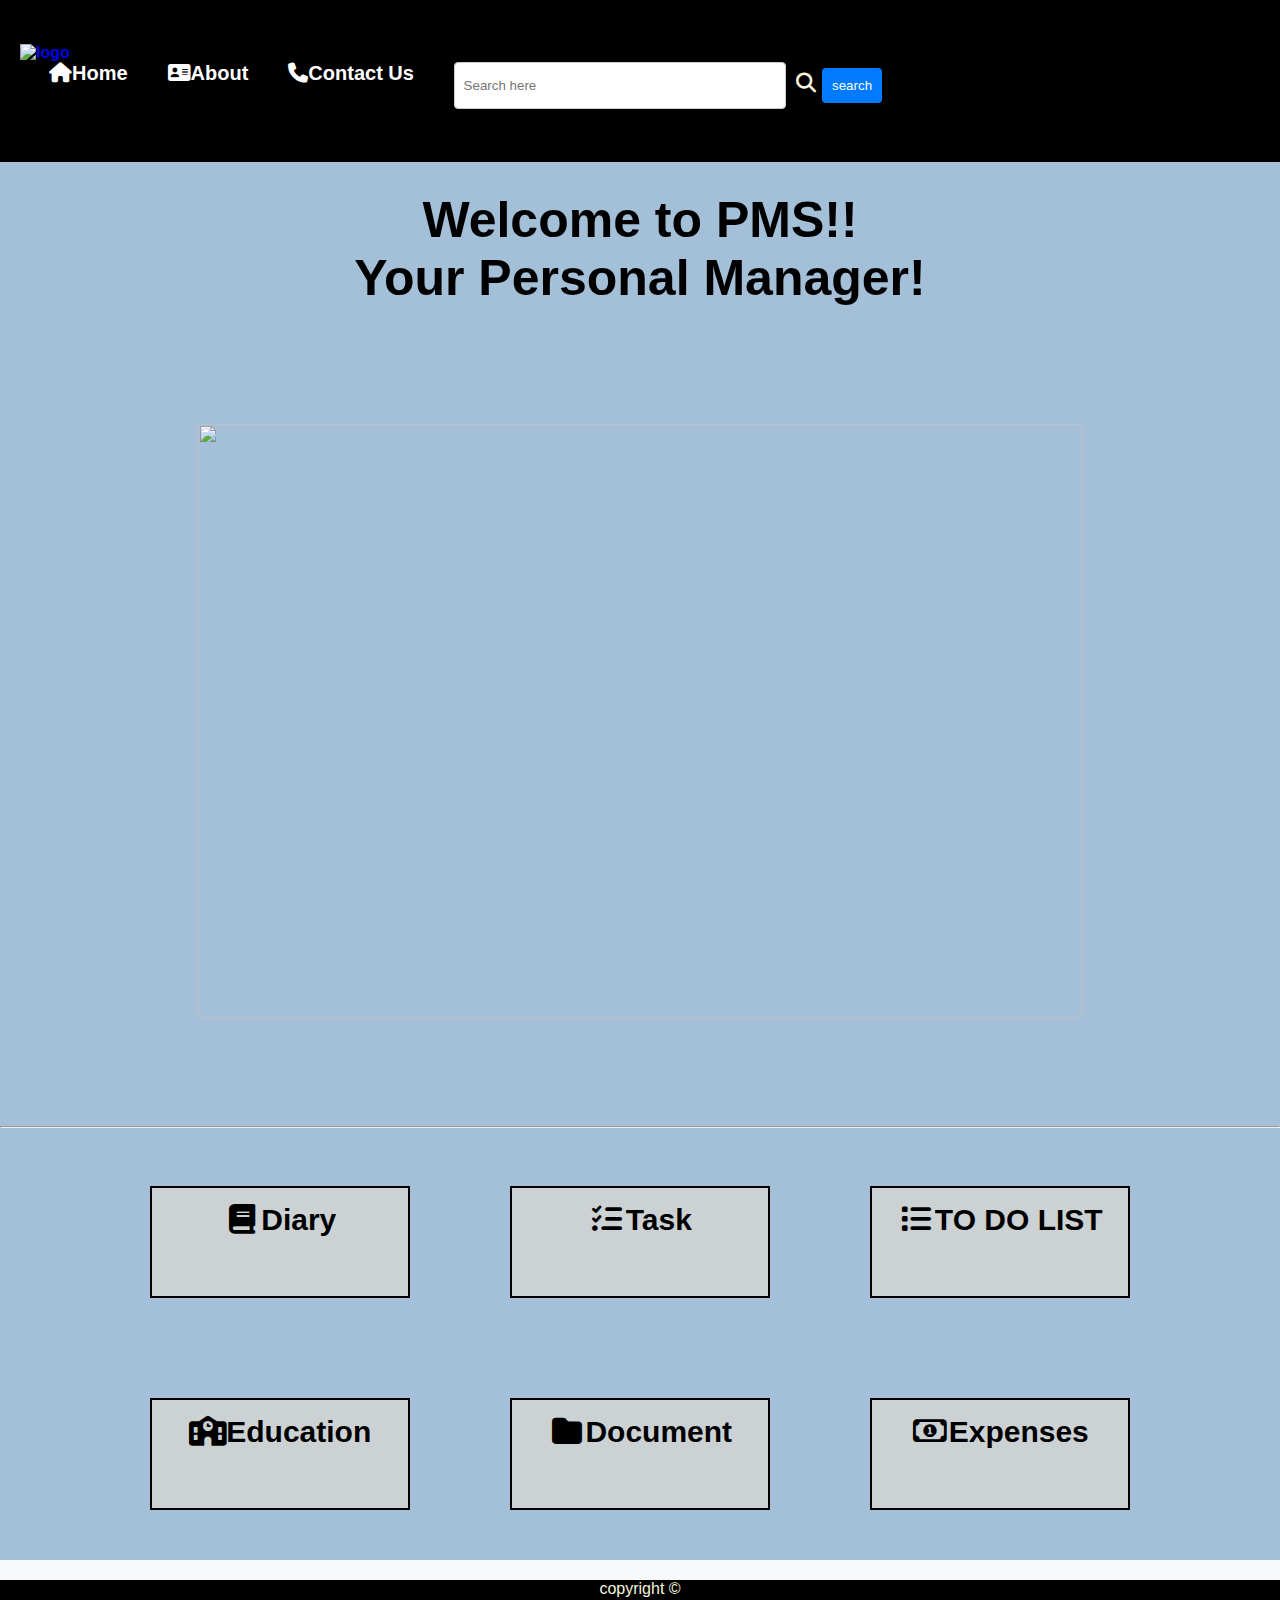
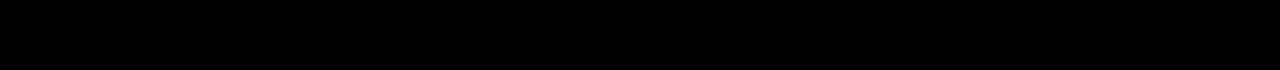
==== home.html @ 9d5ee235 "Add files via upload" ====
<!DOCTYPE html>
<html lang="en">

<head>
    <meta charset="UTF-8">
    <meta name="viewport" content="width=device-width, initial-scale=1.0">
    <title>Dbms project</title>
    <script src="script.js"></script>
    <link rel="stylesheet" href="style.css">
    <link rel="stylesheet" href="https://cdnjs.cloudflare.com/ajax/libs/font-awesome/6.4.2/css/all.min.css">
</head>

<body>
    <header>
        <nav>
            <div class="container">
                <div class="logo">
                    <a href="index.html">
                        <img src="https://encrypted-tbn0.gstatic.com/images?q=tbn:ANd9GcT_CzL3O10lH8DRyBUVTJwJqKq7YYfkbJ9bLA&usqp=CAU"
                            alt="logo">
                    </a>
                </div>
                <div class="menu">
                    <ul>
                        <li>
                            <a href="home.html"><i class="fa-solid fa-house"></i>Home</a>
                        </li>
                        <li>
                            <a href="about.html "><i class="fa-solid fa-address-card"></i>About</a>
                        </li>
                        <li>
                            <a href="contactus.html"><i class="fa-solid fa-phone"></i>Contact Us</a>
                        </li>
                        <li>
                            <div class="search">
                                <input type="text" name="" id="" placeholder=" Search here"> <i
                                    class="fa-solid fa-magnifying-glass"> </i> <button class="btn">search</button>
                            </div>
                        </li>
                    </ul>
                </div>
            </div>
        </nav>
    </header>

    <main>
 <div class="middle my-4">
     
                <h2 class="text-center">
                 <p>  Welcome to PMS!! 
                 <br> Your Personal Manager!</p> 
                </h2>
            <div class="slider">
                <img src="https://media.istockphoto.com/id/496851126/photo/posing-business-robot-technology-concept-contains-clipping-path.jpg?s=612x612&w=0&k=20&c=8L0VPdNveKBhAYQju9R8YZar4PrJEn1cCo8JE1XSwHE=">
            </div>
        
        <hr>
        <div class="boxes">    
            <div class="box1">
                <div class="text">
                <a href="diary.html"><i class="fa-solid fa-book fa-fw"></i>Diary</a>
                </div>
            </div>
            <div class="box2">
                <div class="text"> 
                    <a href="task.html"><i class="fa-solid fa-list-check fa-fw"></i>Task</a>
                </div>
            </div>
            <div class="box3">
                <div class="text"> 
                    <a href="todolist.html"><i class="fa-solid fa-list fa-fw"></i>TO DO LIST</a>
                    </div>  
                </div>  
        </div>

        <div class="boxes">    
            <div class="box1">
                <div class="text">
                <a href="education.html"><i class="fa-solid fa-school fa-fw"></i>Education</a>
                </div>
            </div>
            <div class="box2">
                <div class="text"> 
                    <a href="document.html"><i class="fa-solid fa-folder fa-fw"></i>Document</a>
                </div>
            </div>
            <div class="box3">
                <div class="text"> 
                    <a href="todolist.html"><i class="fa-regular fa-money-bill-1 fa-fw"></i>Expenses</a>
                    </div>  
                </div>  
        </div>
    </div>   
    </main>
    <footer>
        <p class="bottom" >copyright &copy;</p>
    </footer>
</body>

</html>
---- style.css ----
body {
    margin: 0;
    padding: 0;
    font-family: Arial, sans-serif; /* Set a default font for the body */
    background-color: #f8f9fa; /* Light background color for the body */
}

/* Ensure anchor tags have no text decoration and bold font */
a, a:hover {
    text-decoration: none;
    font-weight: bold;
}

/* Style the header */
header {
    position: fixed;
    background: black;
    color: beige;
    height: 18vh;
    width: 100%;
    display: flex;
    align-items: center;
    justify-content: space-between;
    top: 0;
    padding: 0 20px; /* Add some padding for better spacing */
    z-index: 1000; /* Ensure the header stays on top */
}

/* Style the logo image */
.logo img {
    height: 10vh;
    max-width: 12vw;
}

/* Style the container inside the header */

.containers{
    top:0px;
}
.menu {
    margin-left: 0vw;
    padding:0px 0px 10px 9px;
}
/* Style the navigation list */
nav ul {
    margin: 0; /* Remove default margin */
    padding: 0; /* Remove default padding */
    display: flex; /* Display the list items in a row */
    list-style: none; /* Remove list bullets/numbers */
}

/* Style the list items */
nav ul li {
    font-size: 20px;
    margin: 0 20px; /* Adjust margin for horizontal spacing */
}

/* Style the anchor tags inside list items */
nav ul li a {
    color: white;
}

/* Style the search input */
.search input {
    width: 25vw;
    height: 35px; /* Ensure the input height matches the button */
    border: 1px solid #ccc; /* Add a border to the input */
    border-radius: 4px; /* Add slight rounding to the corners */
    padding: 5px; /* Add some padding inside the input */
    margin-right: 5px; /* Add some spacing between the input and button */
}

/* Style the search button */
.search .btn {
    height: 35px; /* Ensure the button height matches the input */
    background-color: #007bff; /* Blue background for the button */
    color: white; /* White text color */
    border: none; /* Remove default border */
    border-radius: 4px; /* Add slight rounding to the corners */
    padding: 0 10px; /* Add some horizontal padding */
    cursor: pointer; /* Change cursor to pointer */
    transition: background-color 0.3s; /* Smooth transition for hover effect */
}

/* Change button background color on hover */
.search .btn:hover {
    background-color: #0056b3; /* Darker blue on hover */
}

/* Center the menu vertically within the header */
nav {
    display: flex;
    align-items: center;
}

.text-center{
    color: black;
    margin:94px 280px -33px;
    padding:47px 0px 0px 0px;
    justify-content: center;
    text-align: center;
}
.text-center p{
    font-size: 50px;
    font-weight: 600;
}
.slider{
    text-align: center;
    display: block;
    overflow:visible;
    top:0px;
}
.slider img{
    margin:100px;
    height:66vh;
    width:69vw;
    text-align: center;
    display: inline-block;
}
footer{
    height:10vh;
    width:100%;
    background-color: black;
    color:beige;
    justify-content: center;
    text-align: center;
}
.bottom{
    margin:20px;
}
.middle{
    background-color:rgb(163, 192, 216);
}

.boxes{
    top:0px;
    display: flex;
    flex-direction: row;
    flex-wrap: wrap;
    justify-content: center;
    align-items: center;
}
.text{
margin:15px;
}
.text a{
    color:black;
}
.box1{
    height:12vh;
    width:20vw;
    background-color: rgb(204, 210, 211);
    font-size: 30px;
    border:2px solid black;
    margin:50px;
    text-align: center;
    font-weight: 600;
}
.box2{
    height:12vh;
    width:20vw;
    background-color: rgb(204, 210, 211);
    font-size: 30px;
    border:2px solid black;
    margin:50px;
    text-align: center;
    font-weight: 600;

}
.box3{
    height:12vh;
    width:20vw;
    background-color: rgb(204, 210, 211);
    font-size: 30px;
    border:2px solid black;
    margin:50px;
    text-align: center;
    font-weight: 600;

}
.contact-info{
    justify-content: center;
    text-align: center;
    padding:25px;
}
.contact-body{
    background-color: aquamarine;
    height:45vh;
    width:50vw;
    border:2px solid black;
    margin:98px 165px;
    display: flex;
    justify-content: center;
}
.text-center1{
    margin-bottom: 40px;
    justify-content: center;
    align-items: center;
    color: black;
    margin:94px 220px 47px 387px;
    padding:47px 0px 0px 0px;
}
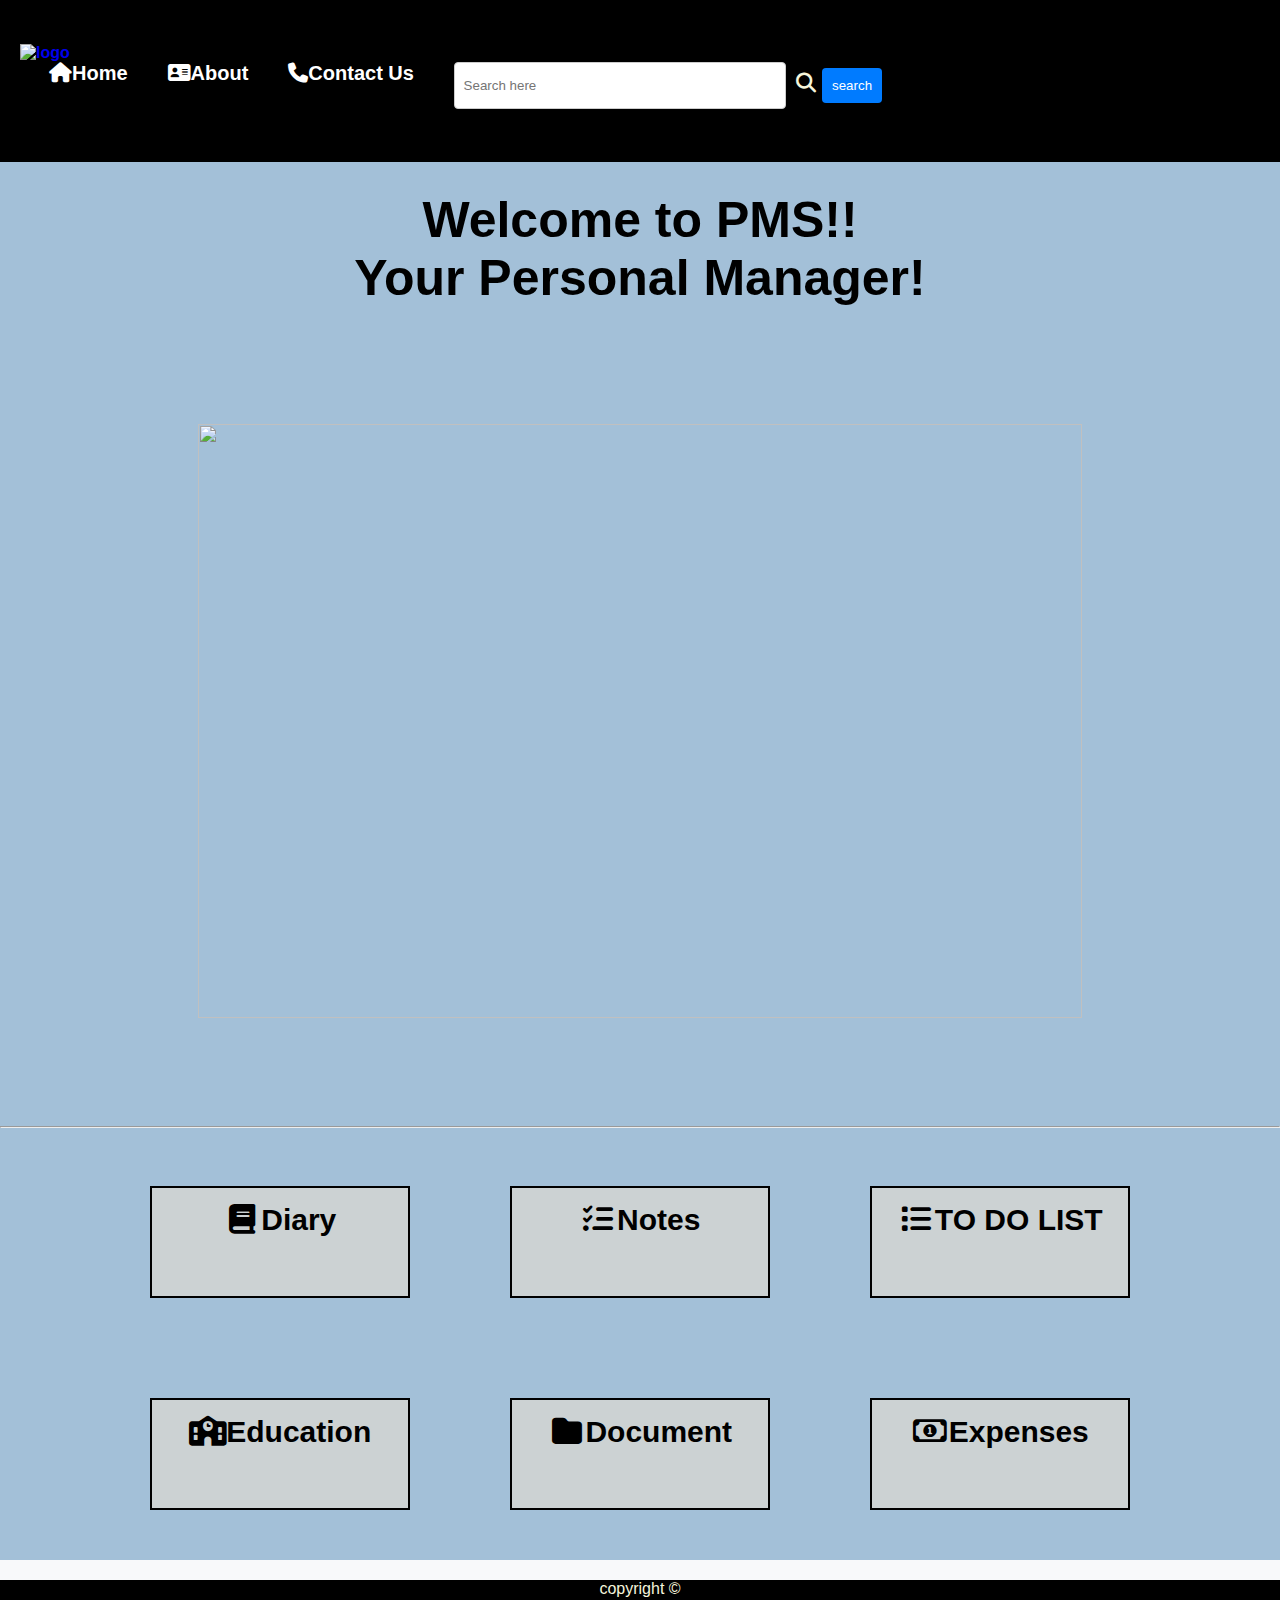
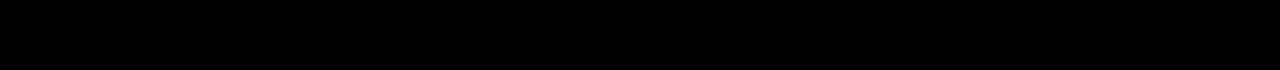
==== commit c43784a7: "Update home.html" ====
--- a/home.html
+++ b/home.html
@@ -63,7 +63,7 @@
             </div>
             <div class="box2">
                 <div class="text"> 
-                    <a href="task.html"><i class="fa-solid fa-list-check fa-fw"></i>Task</a>
+                    <a href="notes.html"><i class="fa-solid fa-list-check fa-fw"></i>Notes</a>
                 </div>
             </div>
             <div class="box3">
@@ -86,7 +86,7 @@
             </div>
             <div class="box3">
                 <div class="text"> 
-                    <a href="todolist.html"><i class="fa-regular fa-money-bill-1 fa-fw"></i>Expenses</a>
+                    <a href="expensetracker.html"><i class="fa-regular fa-money-bill-1 fa-fw"></i>Expenses</a>
                     </div>  
                 </div>  
         </div>
@@ -97,4 +97,4 @@
     </footer>
 </body>
 
-</html>+</html>
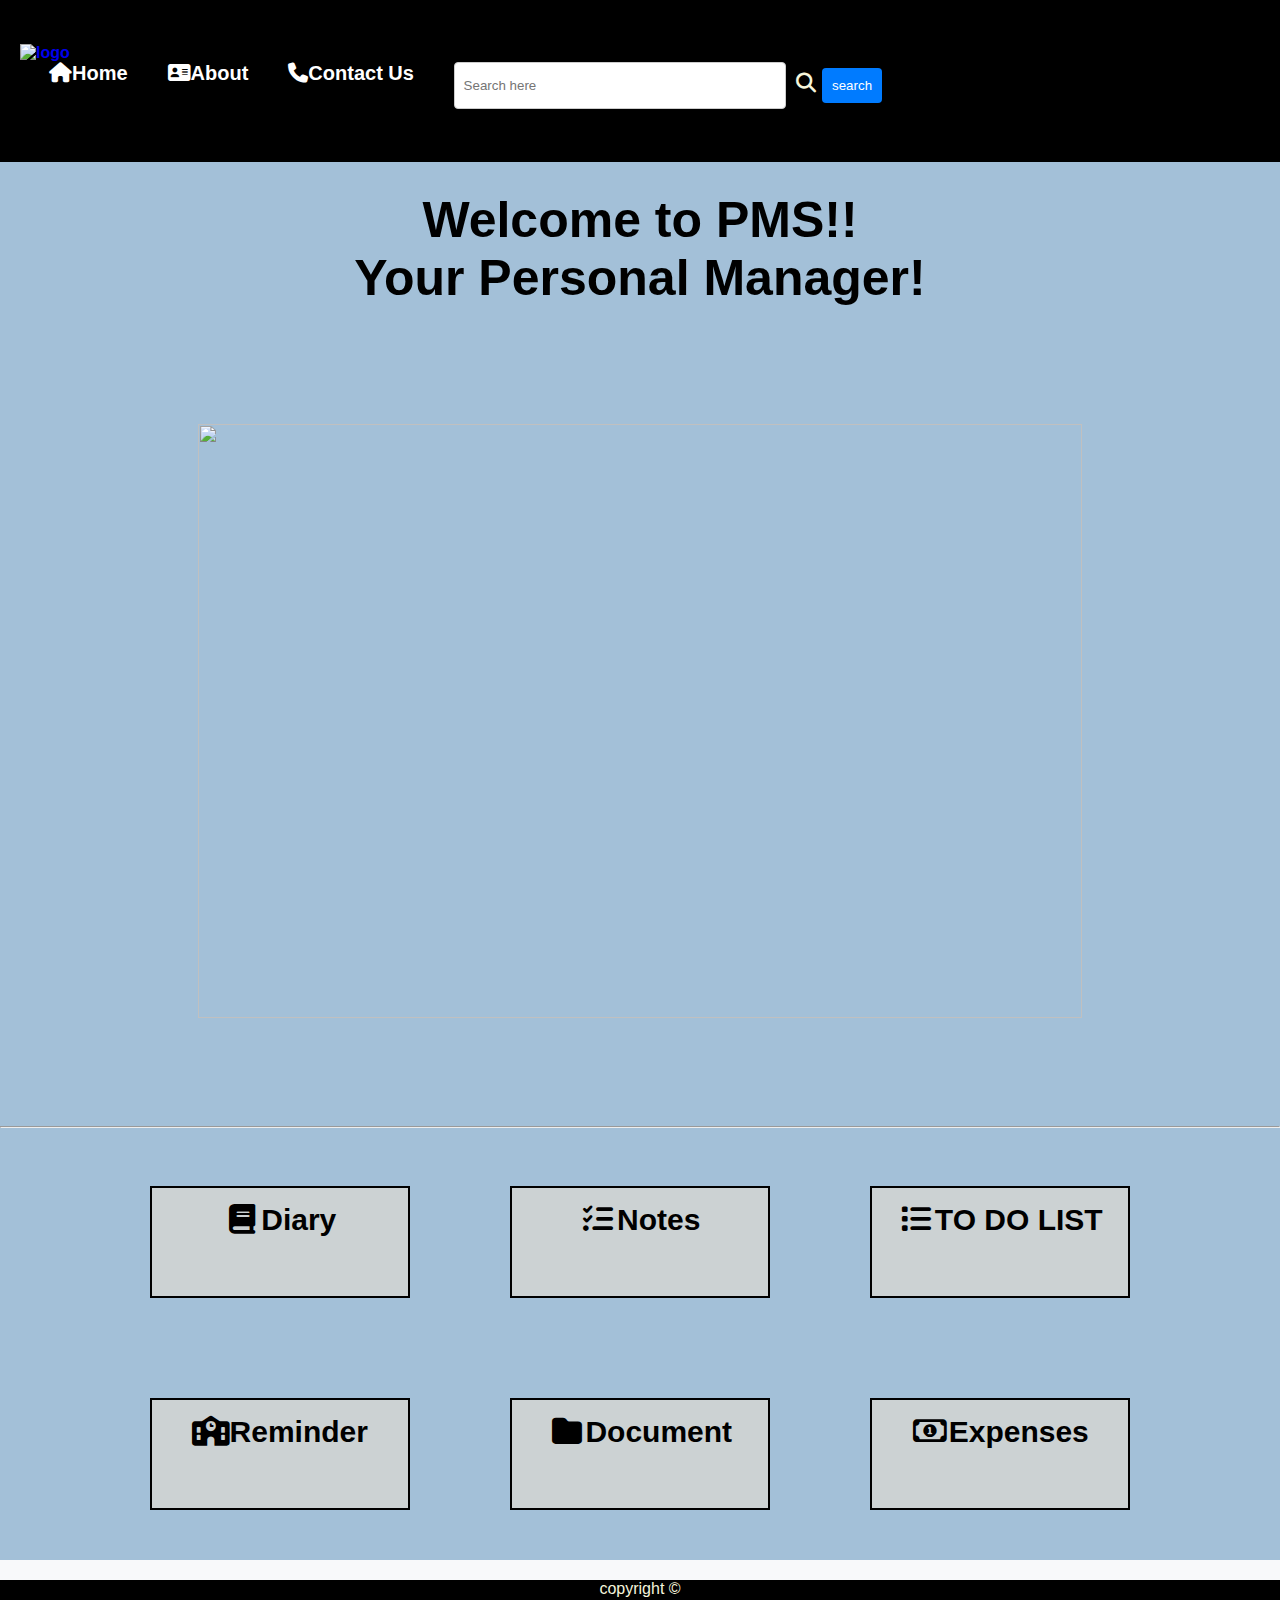
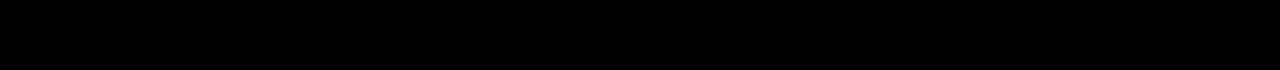
==== commit aca44296: "Update home.html" ====
--- a/home.html
+++ b/home.html
@@ -76,7 +76,7 @@
         <div class="boxes">    
             <div class="box1">
                 <div class="text">
-                <a href="education.html"><i class="fa-solid fa-school fa-fw"></i>Education</a>
+                <a href="reminder.html"><i class="fa-solid fa-school fa-fw"></i>Reminder</a>
                 </div>
             </div>
             <div class="box2">
